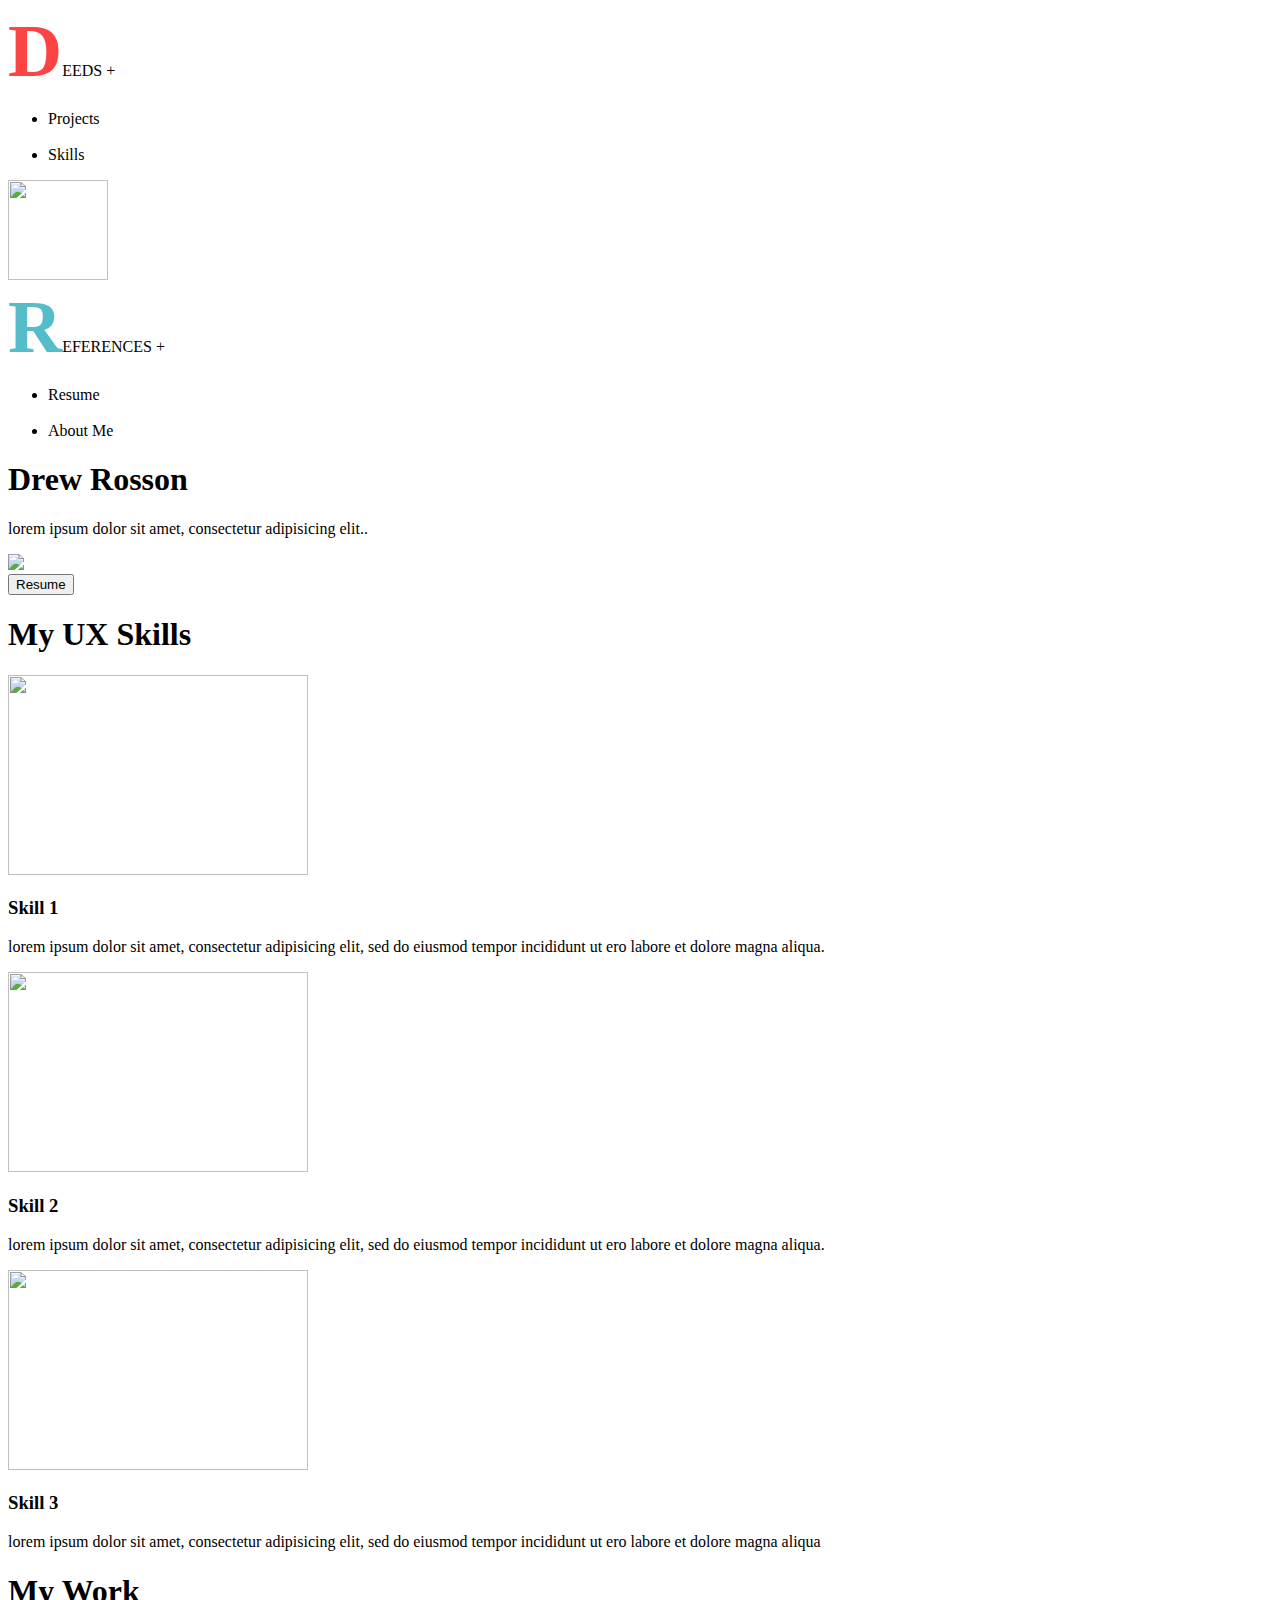
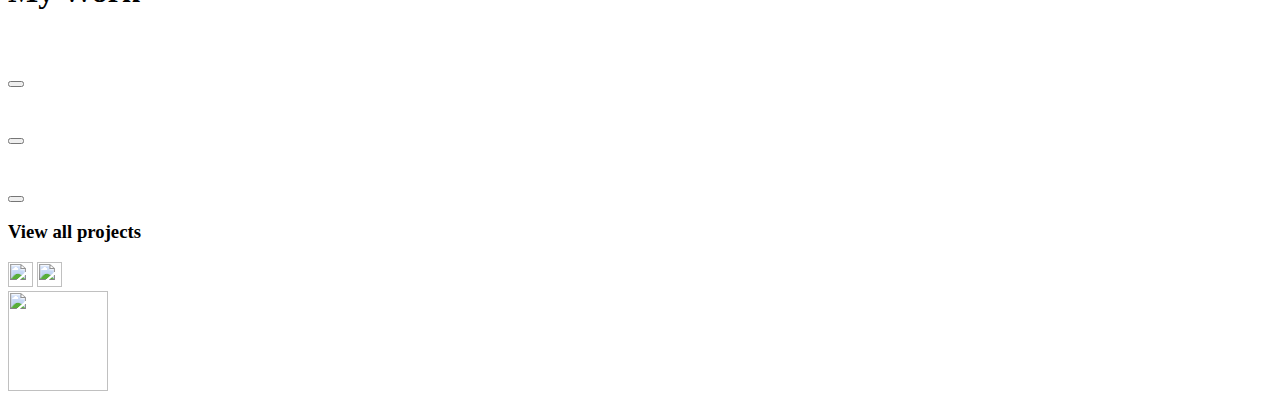
==== index.html @ a62fdbfc "Add files via upload" ====
<!DOCTYPE html>
<html>
  <head>
    <title>Portfolio</title>
    <link href="css/style.css" type="text/css" rel="stylesheet">
  </head>
  <body>
    <header>

      
      <div class="deeds">
        <div id="toggle"><span class="highlight-first-letter"><b style="font-size:75px;"><span style="color: #FC4445">D</b>EEDS +</span></span>
        </div>
        
        <ul id="dropDown">
          <li>Projects</li><br>
          <li>Skills</li>
        </ul>
      </div>
      <img src="images/logo.png" width="100" height="100">
      
      <nav>


        <div class="ref">
          
          <span class="highlight-first-letter"><b style="font-size:75px;"><span style="color: #55BCC9">R</b>EFERENCES +</span></span></div>
          <ul id="dropDown2">
            <li>Resume</li><br>
            <li>About Me</li>
          </ul>
        
      </nav>
    </header>

    

    <h1 class="drew">Drew Rosson</h1>
 
    
      <div class="content">
        <div class="aboutMe"> <p>lorem ipsum dolor sit amet, consectetur adipisicing elit..</p></div>
        <div class="mePic"><img src="images/me.png" width="400" height="auto"></div>
       
        <div class="resumeButton"><button>Resume</button></div>
      </div>
    

    <!--  My UX Skills section coded using CSS flex <section class="heroImg">
      <div class="content">
        <img src="images/self.png">
        <h1>Drew Rosson</h1>
        <p>lorem ipsum dolor sit amet, consectetur adipisicing elit..</p>
        <button>Download Resume</button>
      </div>
    </section>
    
-->

    <section class="mySkills">
      <h1>My UX Skills</h1>
      <div class="flexContainer">

        <div class="skills"><img src="images/code.png" width="300" height="200"><h3>Skill 1</h3><p>lorem ipsum dolor sit amet, consectetur adipisicing elit, sed do eiusmod tempor incididunt ut ero labore et dolore magna aliqua.</p></div>
        <div class="skills"><img src="images/images.png" width="300" height="200"><h3>Skill 2</h3><p>lorem ipsum dolor sit amet, consectetur adipisicing elit, sed do eiusmod tempor incididunt ut ero labore et dolore magna aliqua.</p></div>
        <div class="skills"><img src="images/codeguy.png" width="300" height="200"><h3>Skill 3</h3><p>lorem ipsum dolor sit amet, consectetur adipisicing elit, sed do eiusmod tempor incididunt ut ero labore et dolore magna aliqua</p></div>
      </div>
        

    </section>

   

    <section class="myWork">
      <h1>My Work</h1>
      <div class="workGrid">
        <div class="grid-item grid-item1"><img></div><div><h4></h4><p></p><button></button></div>
        <div class="grid-item grid-item2"><img></div><div><h4></h4><p></p><button></button></div>
        <div class="grid-item grid-item3"><img></div><div><h4></h4><p></p><button></button></div>
        
      </div>
      <h3>View all projects</h3>


    </section>
    <footer>
      <div class="socialMedia">
      <img src="images/linkedin.png" height="25" width="25">
      <img src="images/gmail.svg.png" height="25" width="25">
      </div>
      <div></div>
      <div class="footerLogo"><img src="images/logo.png" height="100" width="100"></div>
    </footer>
    <script src="https://code.jquery.com/jquery-3.4.1.js"></script>
  </body>
  <script src="js/index.js"></script>
</html>
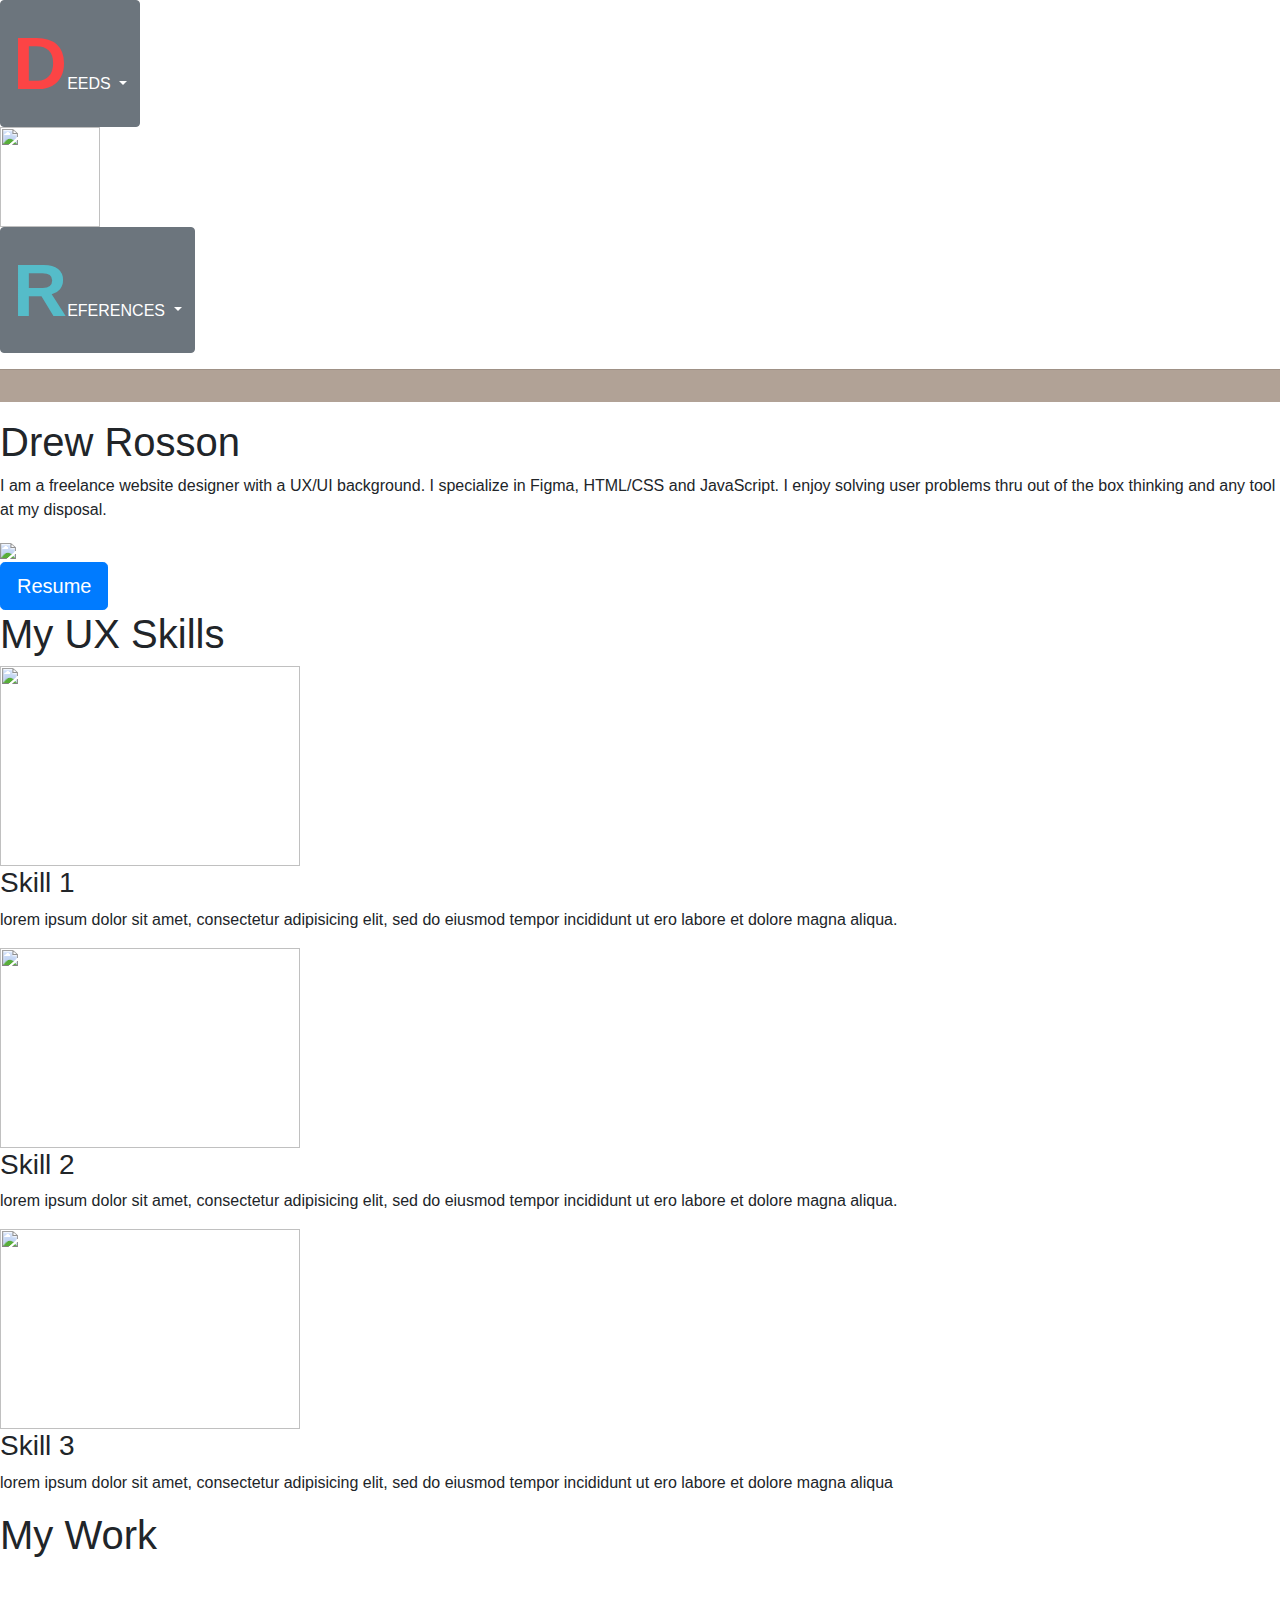
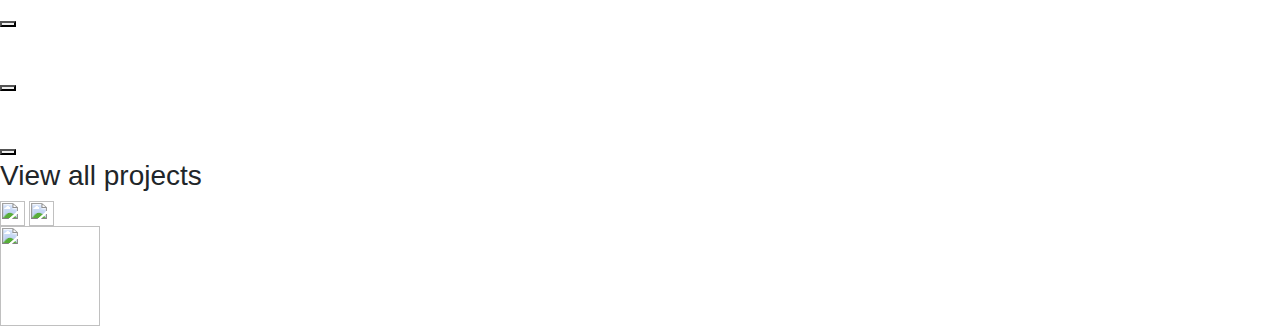
==== commit e8c192e6: "Add files via upload" ====
--- a/index.html
+++ b/index.html
@@ -2,36 +2,43 @@
 <html>
   <head>
     <title>Portfolio</title>
+    <link rel="stylesheet" href="https://stackpath.bootstrapcdn.com/bootstrap/4.3.1/css/bootstrap.min.css" integrity="sha384-ggOyR0iXCbMQv3Xipma34MD+dH/1fQ784/j6cY/iJTQUOhcWr7x9JvoRxT2MZw1T" crossorigin="anonymous">
     <link href="css/style.css" type="text/css" rel="stylesheet">
+    
   </head>
   <body>
     <header>
 
+
+      <div class="dropdown">
+        <button class="btn btn-secondary dropdown-toggle" type="button" id="dropdownMenu2" data-toggle="dropdown" aria-haspopup="true" aria-expanded="false">
+          <span class="highlight-first-letter"><b style="font-size:75px;"><span style="color: #FC4445">D</b>EEDS</span></span>
+        </button>
+        <div class="dropdown-menu" aria-labelledby="dropdownMenu2">
+          <button class="dropdown-item" type="button">Projects</button>
+          <button class="dropdown-item" type="button">Skills</button>
+        </div>
+      </div>
+
       
-      <div class="deeds">
-        <div id="toggle"><span class="highlight-first-letter"><b style="font-size:75px;"><span style="color: #FC4445">D</b>EEDS +</span></span>
+      
+      <img src="images/logo.png" width="100" height="100">
+
+      <div class="dropdown">
+        <button class="btn btn-secondary dropdown-toggle" type="button" id="dropdownMenu2" data-toggle="dropdown" aria-haspopup="true" aria-expanded="false">
+          <span class="highlight-first-letter"><b style="font-size:75px;"><span style="color: #55BCC9">R</b>EFERENCES</span></span>
+        </button>
+        <div class="dropdown-menu" aria-labelledby="dropdownMenu2">
+          <button class="dropdown-item" type="button">Resume</button>
+          <button class="dropdown-item" type="button">About Me</button>
         </div>
-        
-        <ul id="dropDown">
-          <li>Projects</li><br>
-          <li>Skills</li>
-        </ul>
       </div>
-      <img src="images/logo.png" width="100" height="100">
       
-      <nav>
+      
 
-
-        <div class="ref">
-          
-          <span class="highlight-first-letter"><b style="font-size:75px;"><span style="color: #55BCC9">R</b>EFERENCES +</span></span></div>
-          <ul id="dropDown2">
-            <li>Resume</li><br>
-            <li>About Me</li>
-          </ul>
-        
-      </nav>
+      
     </header>
+    <hr style="height:32px;background-color:#B1A296">
 
     
 
@@ -39,10 +46,13 @@
  
     
       <div class="content">
-        <div class="aboutMe"> <p>lorem ipsum dolor sit amet, consectetur adipisicing elit..</p></div>
+        <div class="aboutMe"> <p width="300">I am a freelance website designer with a UX/UI background.
+
+          I specialize in Figma, HTML/CSS and JavaScript. I enjoy solving user problems thru out of the box thinking and any tool at my disposal.
+          </p></div>
         <div class="mePic"><img src="images/me.png" width="400" height="auto"></div>
        
-        <div class="resumeButton"><button>Resume</button></div>
+        <button type="button" class="btn btn-primary btn-lg">Resume</button>
       </div>
     
 
@@ -91,6 +101,9 @@
       <div></div>
       <div class="footerLogo"><img src="images/logo.png" height="100" width="100"></div>
     </footer>
+    <script src="https://code.jquery.com/jquery-3.3.1.slim.min.js" integrity="sha384-q8i/X+965DzO0rT7abK41JStQIAqVgRVzpbzo5smXKp4YfRvH+8abtTE1Pi6jizo" crossorigin="anonymous"></script>
+<script src="https://cdn.jsdelivr.net/npm/popper.js@1.14.7/dist/umd/popper.min.js" integrity="sha384-UO2eT0CpHqdSJQ6hJty5KVphtPhzWj9WO1clHTMGa3JDZwrnQq4sF86dIHNDz0W1" crossorigin="anonymous"></script>
+<script src="https://cdn.jsdelivr.net/npm/bootstrap@4.3.1/dist/js/bootstrap.min.js" integrity="sha384-JjSmVgyd0p3pXB1rRibZUAYoIIy6OrQ6VrjIEaFf/nJGzIxFDsf4x0xIM+B07jRM" crossorigin="anonymous"></script>
     <script src="https://code.jquery.com/jquery-3.4.1.js"></script>
   </body>
   <script src="js/index.js"></script>
